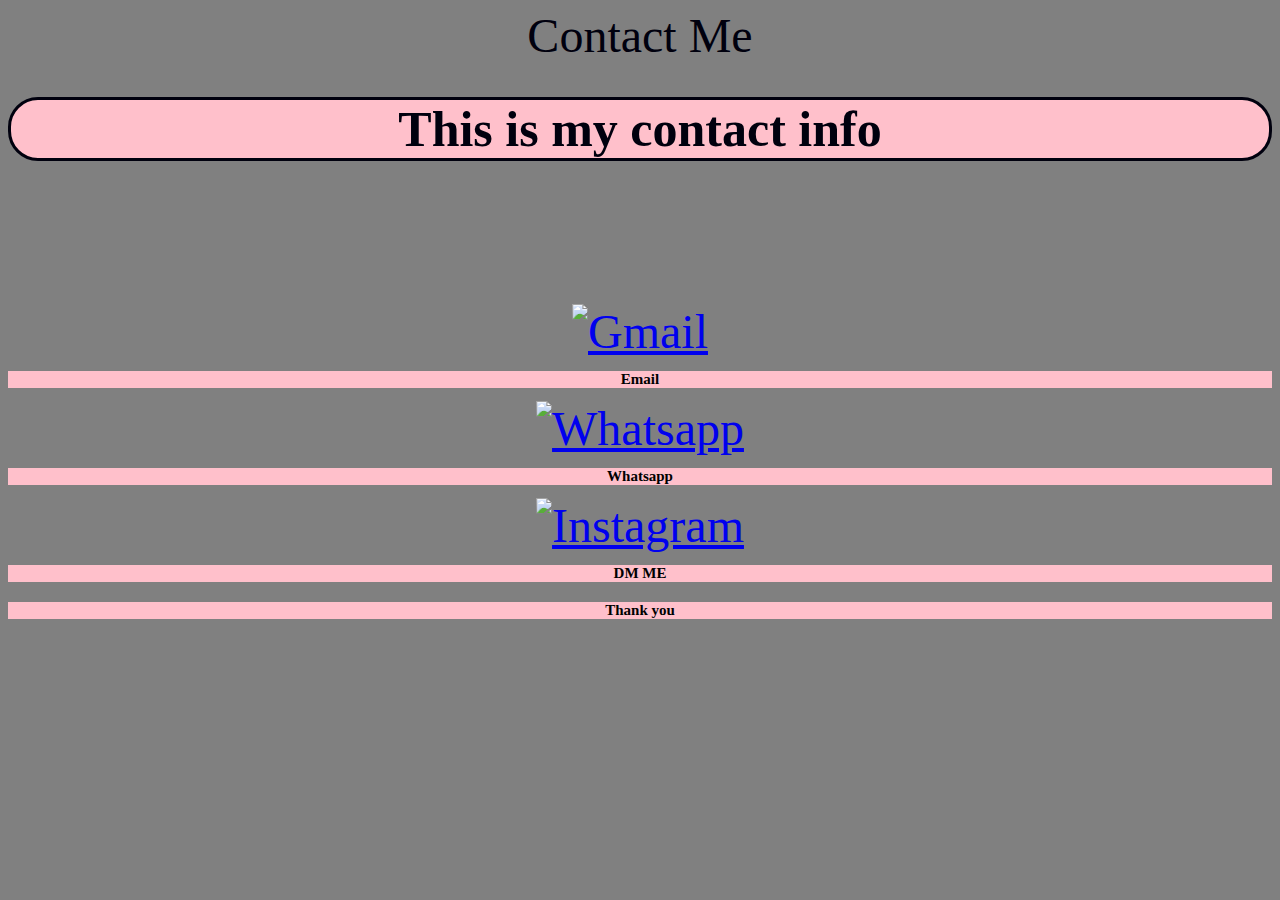
==== contact.html @ a3d1b567 "Add files via upload" ====
<!DOCTYPE html>
<html>
<head>
<font face"Berlin Sans FB Demi", size="14", color="Light purple">
    <tittle><center>Contact Me</title></center>
</head>

<link rel="stylesheet" type="text/css" href="external.css">

<body>
<h1><center><span class=highlight"> This is my contact info</span></center></h1>

<br>
<br>

<center><a target="Gmail" href="mailto:nurulzahira125@gmail.com">
        <img src="mail.png", length="100", width="100" alt="Gmail"></a></center>
        <h2><center>Email</h2>

<center><a target="Whatsapp" href="http://www.wasap.my/+60105760648">
        <img src="whatsapp.jpg", length="100", width="100" alt="Whatsapp"></a></center>
        <h2><center>Whatsapp</h2>

<center><a target="Instagram" href="http://www.instagram.com/">
        <img src="ig.jpg", length="100", width="100" alt="Instagram"></a></center>
        <h2><center>DM ME</h2>

<h4><center>Thank you </center></h4>
---- external.css ----
body 
   {
      background-color: grey;
   }

h1
   { 
      background-color: pink;
      font-face: rockwell extra bold;
      font-size: 50px;
      color: light blue;
      border: solid;
      border-color: #291BC;
      border-radius: 30px;
   }
h2
   { 
     background-color: pink;
     font-face: rockwell extra bold;
     font-size: 15px;
     color: black ;
     font-family:  'Cookie', cursive;
   }
h3
   {
     background-color: pink;
     font-face: rockwell extra bold;
     font-size: 15px;
     color: black ;
     font-family:  'Cookie', cursive;
   }
h4
   {
     background-color: pink;
     font-face: rockwell extra bold;
     font-size: 15px;
     color: black ;
     font-family:  'Cookie', cursive;
   }
h5
   {
     background-color: pink;
     font-face: rockwell extra bold;
     font-size: 15px;
     color: black ;
     font-family:  'Cookie', cursive;
     
p
   { 
      background-color: DCD3FF; 
      font-size:10px;
      text-align: center;
      color: black;
      font-family: 'Cookie', cursive;

   }

a:link, a:visited
        {
        background-color: black 
        color: gold;
        text-align: center;
        text-decoration: none;
        border-radius: 25px;
        padding: 15px;
        }

a:hover, a:active
         {
         background-color: purple
         color: pink;
         }
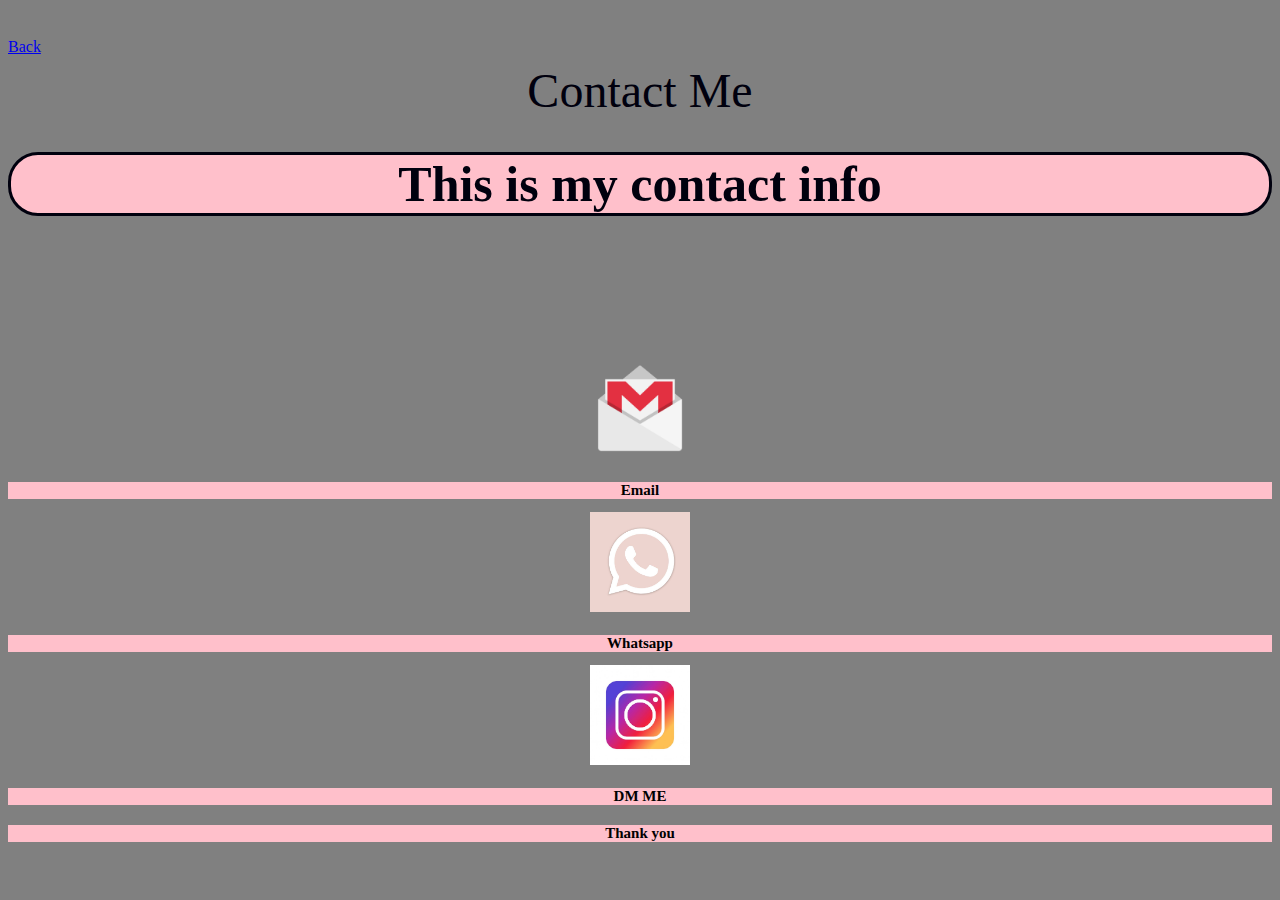
==== commit ee3fd389: "Add files via upload" ====
--- a/contact.html
+++ b/contact.html
@@ -1,11 +1,14 @@
 <!DOCTYPE html>
 <html>
+
+<a href=index.html"> Back </a>
 <head>
 <font face"Berlin Sans FB Demi", size="14", color="Light purple">
     <tittle><center>Contact Me</title></center>
 </head>
 
 <link rel="stylesheet" type="text/css" href="external.css">
+
 
 <body>
 <h1><center><span class=highlight"> This is my contact info</span></center></h1>
@@ -26,3 +29,8 @@
         <h2><center>DM ME</h2>
 
 <h4><center>Thank you </center></h4>
+
+</body>
+</html>
+
+
--- a/external.css
+++ b/external.css
@@ -19,7 +19,8 @@
      font-face: rockwell extra bold;
      font-size: 15px;
      color: black ;
-     font-family:  'Cookie', cursive;
+     font-family:  'Gaegu', cursive;
+
    }
 h3
    {
@@ -27,7 +28,8 @@
      font-face: rockwell extra bold;
      font-size: 15px;
      color: black ;
-     font-family:  'Cookie', cursive;
+     font-family:  'Gaegu', cursive;
+
    }
 h4
    {
@@ -35,7 +37,8 @@
      font-face: rockwell extra bold;
      font-size: 15px;
      color: black ;
-     font-family:  'Cookie', cursive;
+     font-family:  'Gaegu', cursive;
+
    }
 h5
    {
@@ -43,7 +46,8 @@
      font-face: rockwell extra bold;
      font-size: 15px;
      color: black ;
-     font-family:  'Cookie', cursive;
+     font-family:  'Gaegu', cursive;
+
      
 p
    { 
@@ -51,7 +55,8 @@
       font-size:10px;
       text-align: center;
       color: black;
-      font-family: 'Cookie', cursive;
+      font-family: 'Gaegu', cursive;
+
 
    }
 
